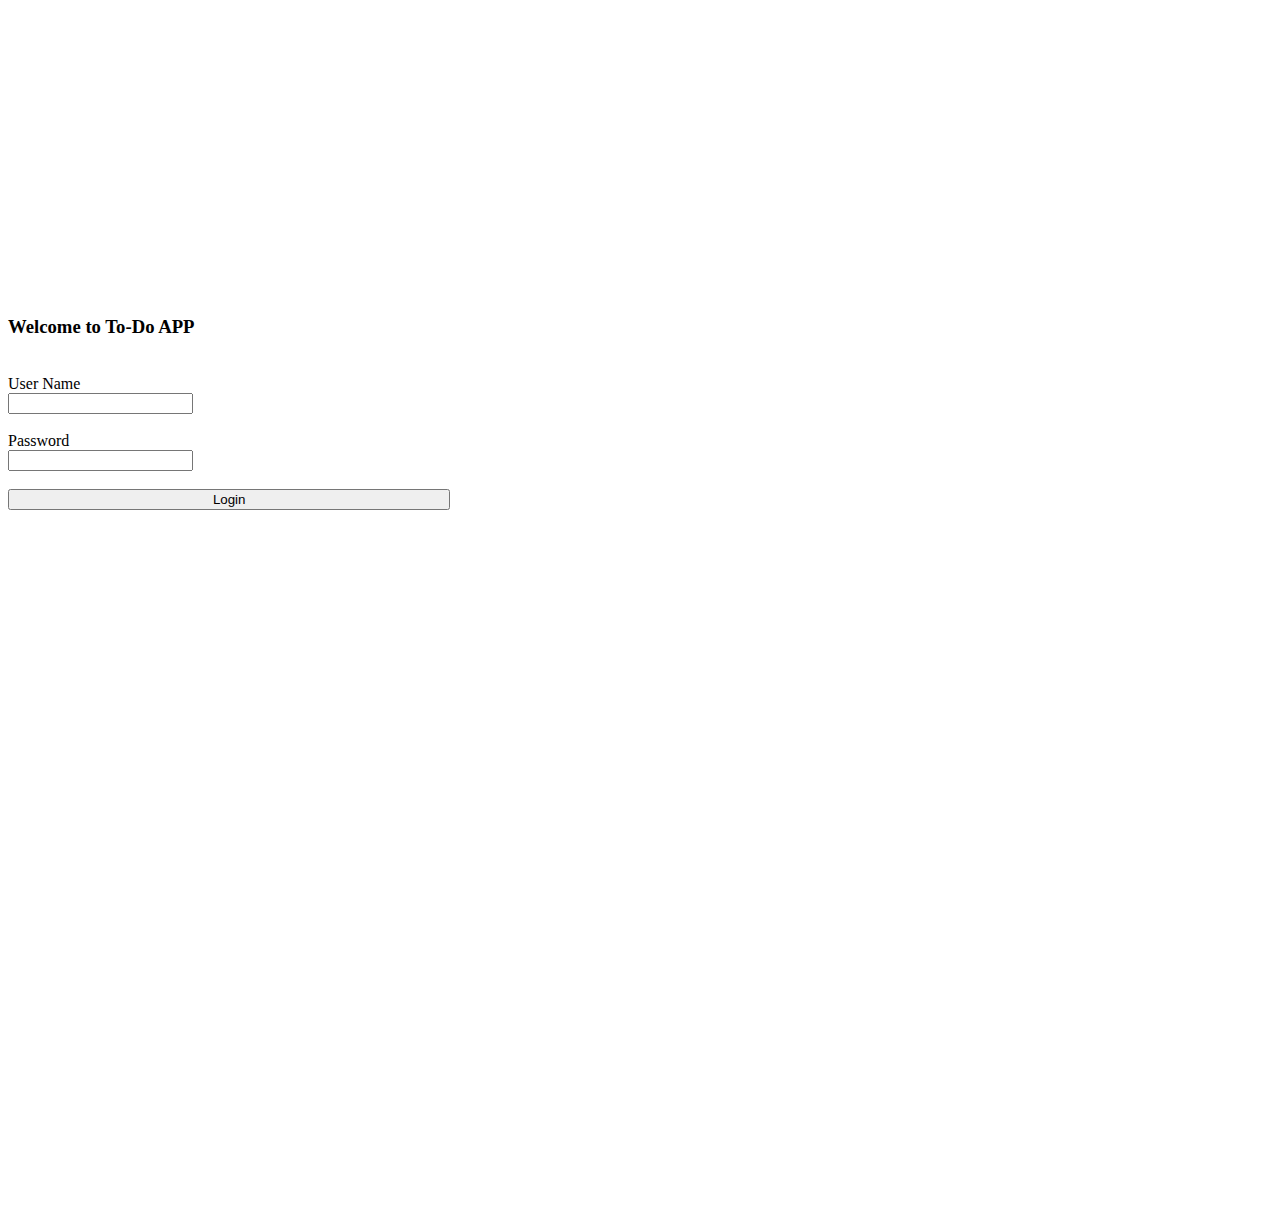
==== index.html @ 885c25e7 "Display ToDo list" ====
<!DOCTYPE html>
<html lang="en">

<head>
    <meta charset="UTF-8">
    <meta http-equiv="X-UA-Compatible" content="IE=edge">
    <meta name="aviewport" content="width=device-width, initial-scale=1.0">
    <title>ToDo APP</title>
    <link href="https://cdn.jsdelivr.net/npm/bootstrap@5.1.3/dist/css/bootstrap.min.css" rel="stylesheet"
        integrity="sha384-1BmE4kWBq78iYhFldvKuhfTAU6auU8tT94WrHftjDbrCEXSU1oBoqyl2QvZ6jIW3" crossorigin="anonymous">
    <link rel="stylesheet" href="https://cdnjs.cloudflare.com/ajax/libs/animate.css/4.1.1/animate.min.css" />
    <script src="https://cdn.jsdelivr.net/npm/bootstrap@5.1.3/dist/js/bootstrap.bundle.min.js"
        integrity="sha384-ka7Sk0Gln4gmtz2MlQnikT1wXgYsOg+OMhuP+IlRH9sENBO0LRn5q+8nbTov4+1p"
        crossorigin="anonymous"></script>
        <link rel="stylesheet" href="CSS/styles.css">
        <script src="JS/main.js"></script>
</head>

<body>
    <div class="container-fluid ">
        <div class="row"> 
            <div class="col"></div>   
            <div class="col-5">
                <div class="card shadow-lg p-3 mb-5 bg-body rounded mtop">
                    <div class="card-body col-auto">
                        <div class="card-title text-center">
                            <h3>Welcome to To-Do APP</h3>
                        </div>   
                        <br>
                        <!-- <h6 class="card-subtitle mb-2 text-muted">Login</h6>                   -->
                        <div class="form-group row ">
                            <label for="username" class="col-form-label col-3">User Name</label>
                            <div class="col">                           
                                <input type="text" class="form-control" id="username" required>                          
                            </div>
                        </div>
                        <br>
                        <div class="form-group row">
                            <label for="password" class="col-form-label col-3">Password</label>
                            <div class="col">                           
                                <input type="password" class="form-control" id="password" required>                          
                            </div>
                        </div>
                        <br>
                        <div class="form-group row">
                            <div class="col text-center">
                                <button class="btn btn-primary" onclick="validate()">Login</button>
                            </div>
                           
                        </div>                 
                       
                    </div>
                </div>
            </div>      
            <div class="col"></div>             
         
        </div>
    </div>
</body>

</html>
---- CSS/styles.css ----
html, body {
    height: 100%;
}
.container-fluid {
    height: 100%;
}
.row {
    height: 100%;
    width: 100%;
}

.mtop {
    margin-top: 25%;
}
.btn {
    width: 35%;
}
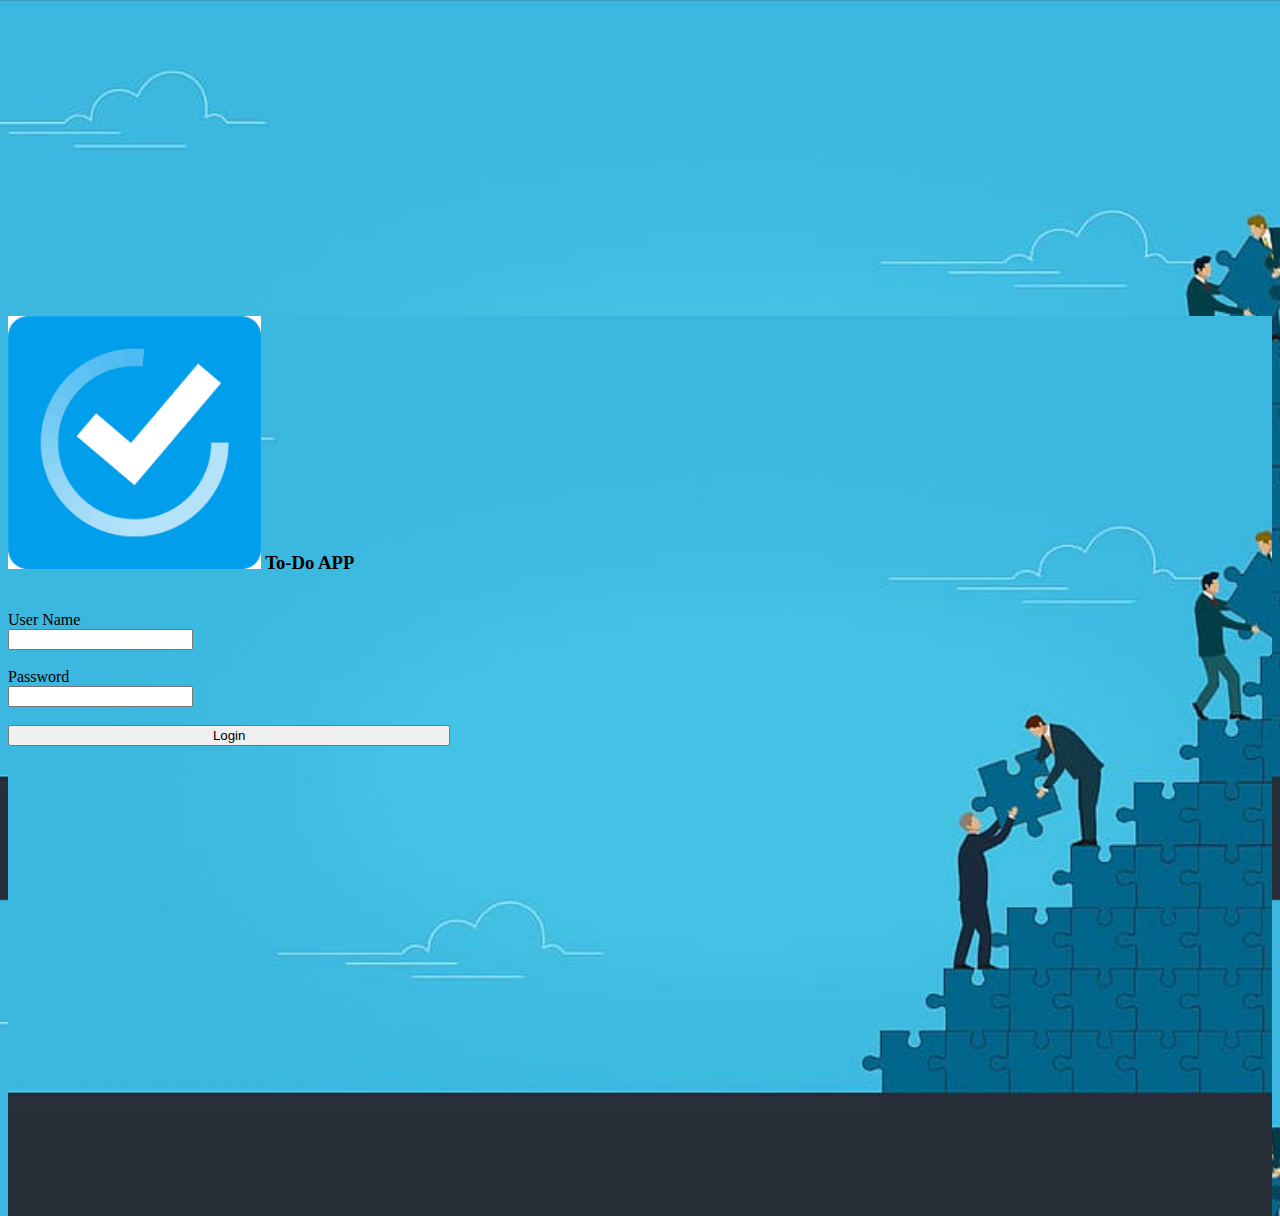
==== commit 2f9c18b1: "css applied" ====
--- a/index.html
+++ b/index.html
@@ -12,6 +12,7 @@
     <script src="https://cdn.jsdelivr.net/npm/bootstrap@5.1.3/dist/js/bootstrap.bundle.min.js"
         integrity="sha384-ka7Sk0Gln4gmtz2MlQnikT1wXgYsOg+OMhuP+IlRH9sENBO0LRn5q+8nbTov4+1p"
         crossorigin="anonymous"></script>
+        <script src="https://code.jquery.com/jquery-3.5.1.js"></script>
         <link rel="stylesheet" href="CSS/styles.css">
         <script src="JS/main.js"></script>
 </head>
@@ -20,11 +21,11 @@
     <div class="container-fluid ">
         <div class="row"> 
             <div class="col"></div>   
-            <div class="col-5">
+            <div class="col-md-5 col-sm-11">
                 <div class="card shadow-lg p-3 mb-5 bg-body rounded mtop">
                     <div class="card-body col-auto">
-                        <div class="card-title text-center">
-                            <h3>Welcome to To-Do APP</h3>
+                        <div class="card-title text-center">                           
+                            <h3><img src="Images/todoicon.png" height="20%" width="20%"> To-Do APP</h3>
                         </div>   
                         <br>
                         <!-- <h6 class="card-subtitle mb-2 text-muted">Login</h6>                   -->
@@ -44,7 +45,7 @@
                         <br>
                         <div class="form-group row">
                             <div class="col text-center">
-                                <button class="btn btn-primary" onclick="validate()">Login</button>
+                                <button class="btn btn-primary" id="loginbutton">Login</button>
                             </div>
                            
                         </div>                 
--- a/CSS/styles.css
+++ b/CSS/styles.css
@@ -1,5 +1,7 @@
 html, body {
     height: 100%;
+    background: url("../Images/abstract-background-copyspace-brainstorm.jpg");
+    background-size: cover;
 }
 .container-fluid {
     height: 100%;
